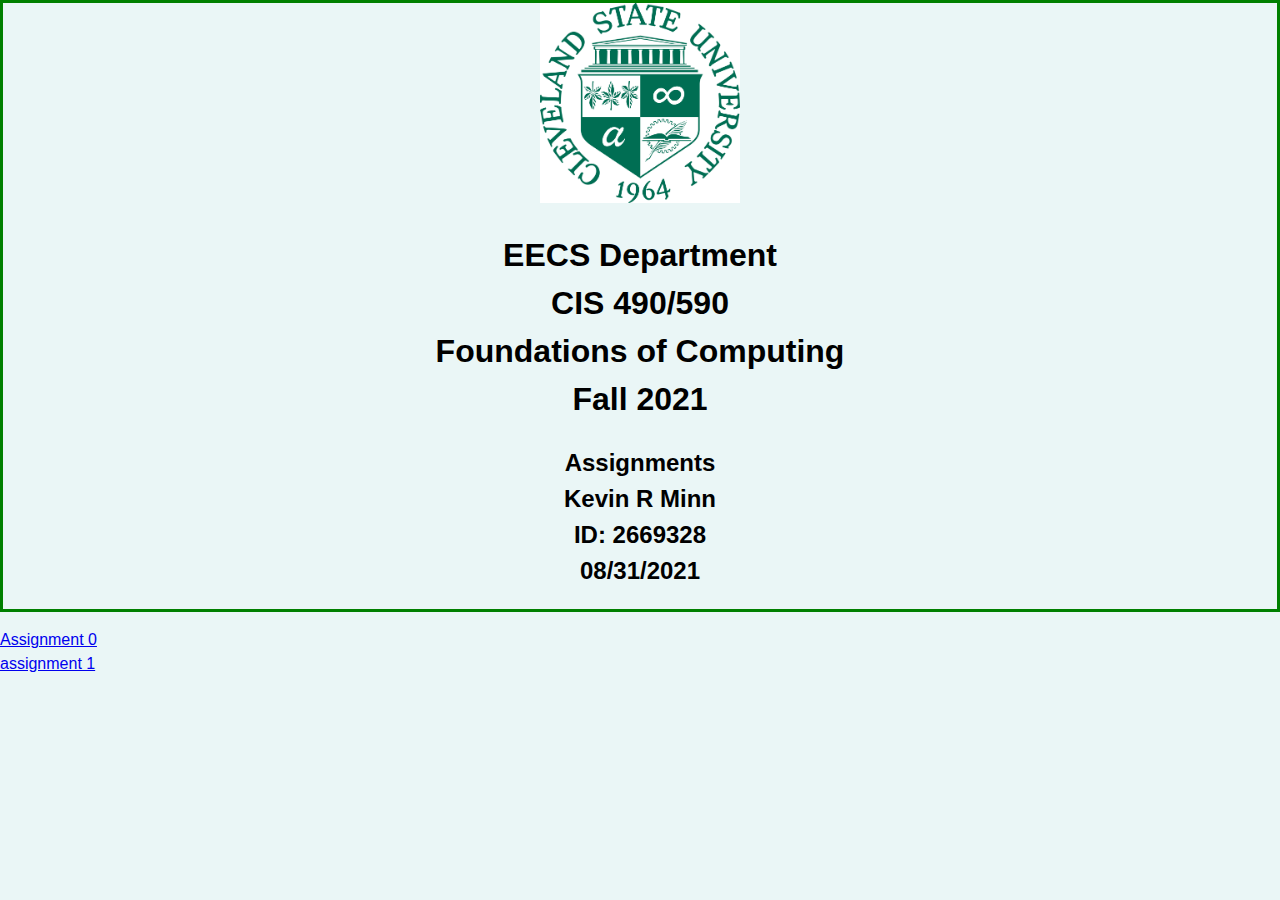
==== index.html @ 91dad4d8 "Update index.html" ====
<!DOCTYPE html>
<html lang="en" dir="ltr">


<head>
  <meta charset="utf-8">
  <title>CIS 490/540 Assignment 0</title>
  <link rel="stylesheet" type="text/css" href="css/styles.css">
</head>





<body>


  <div class="course_title">

    <img class="CSU_Logo" src="./images/CSU_Logo.jpg" alt="CSU_Logo" width="200" height="200">
    <h1>EECS Department <br> CIS 490/590 <br> Foundations of Computing <br> Fall 2021 </h1>
    <h2>Assignments <br> Kevin R Minn <br> ID: 2669328 <br> 08/31/2021 </h2>

  </div>
  <hr>

  <a href="./html/Assignment0.html">Assignment 0</a><br>
  <a href="./html/assignment1.html"> assignment 1</a>





  <!-- <nav itemtype="http://schema.org/SiteNavigationElement" itemscope="itemscope" id="mobile-jeader" class=main-navigation mobile-header-navigation" aria-expanded="false">
    <nav class="main-navigation-mobile-header-navigation" aria-expanded="false">
      <div class="inside-navigation grid-container grid-parent">
        <button class="menu-toggle" aria-controls="mobile-menu" aria-expanded="false">
          <span class="mobile-menu"> Menu</span>
        </button>

        <div id="mobile-menu" class="main-nav">
          <ul id="menu-primary-naigation-1" ckass="menu sf-menu">

        </div>
      </div>
    </nav>
  </nav> -->


</body>



</html>
---- css/styles.css ----
body{
  background-color: #EAF6F6;
  margin: 0;
}

hr{
  background-color: black;
  border-style: none;
}

.course_title{
  text-align: center;
  border: 3px solid green;
}

.CSU_Logo{
  background: #EAF6F6;
}

@media (max-width: 768px)
#mobile-header {
    display: block!important;
    opacity: 1;
    width: auto!important;
    padding: 15px!important;
}

.main-navigation, .main-navigation ul ul {
    background-color: #fff;
}

.main-navigation.mobile-header-navigation {

    float: none;
    margin-bottom: 0;
}

.main-navigation{
  z-index: 100;
  clear:both;

}

body, button, input, select, textarea {
    font-family: "Open Sans",sans-serif;
    font-size: 16px;
}



body {
    line-height: 1.5;
}

body, button, input, select, textarea {

    font-weight: 400;
    text-transform: none;

}


html {
    -webkit-text-size-adjust: 100%;
}


  @media (max-width: 768px)
  .mobile-header-logo .main-navigation.mobile-header-navigation .menu-toggle {
      display: inline-block;
      float: right;
      clear: none;
      width: auto;
  }
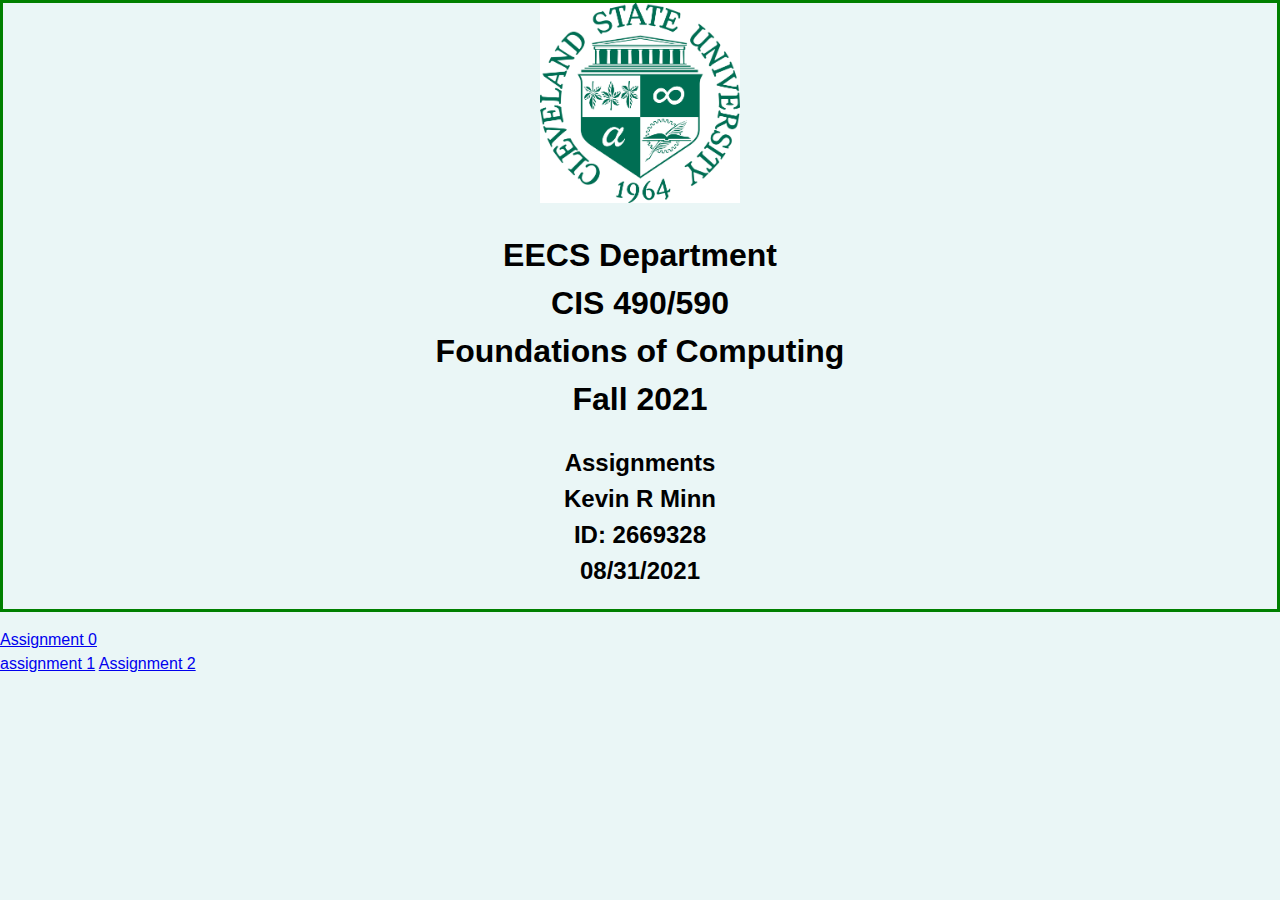
==== commit 958427b3: "Update index.html" ====
--- a/index.html
+++ b/index.html
@@ -24,9 +24,9 @@
   </div>
   <hr>
 
-  <a href="./html/Assignment0.html">Assignment 0</a><br>
-  <a href="./html/assignment1.html"> assignment 1</a>
-
+  <a href="Assignment0.html">Assignment 0</a><br>
+  <a href="assignment1.html"> assignment 1</a>
+  <a href="./Assignment2P1.html"> Assignment 2</a>
 
 
 
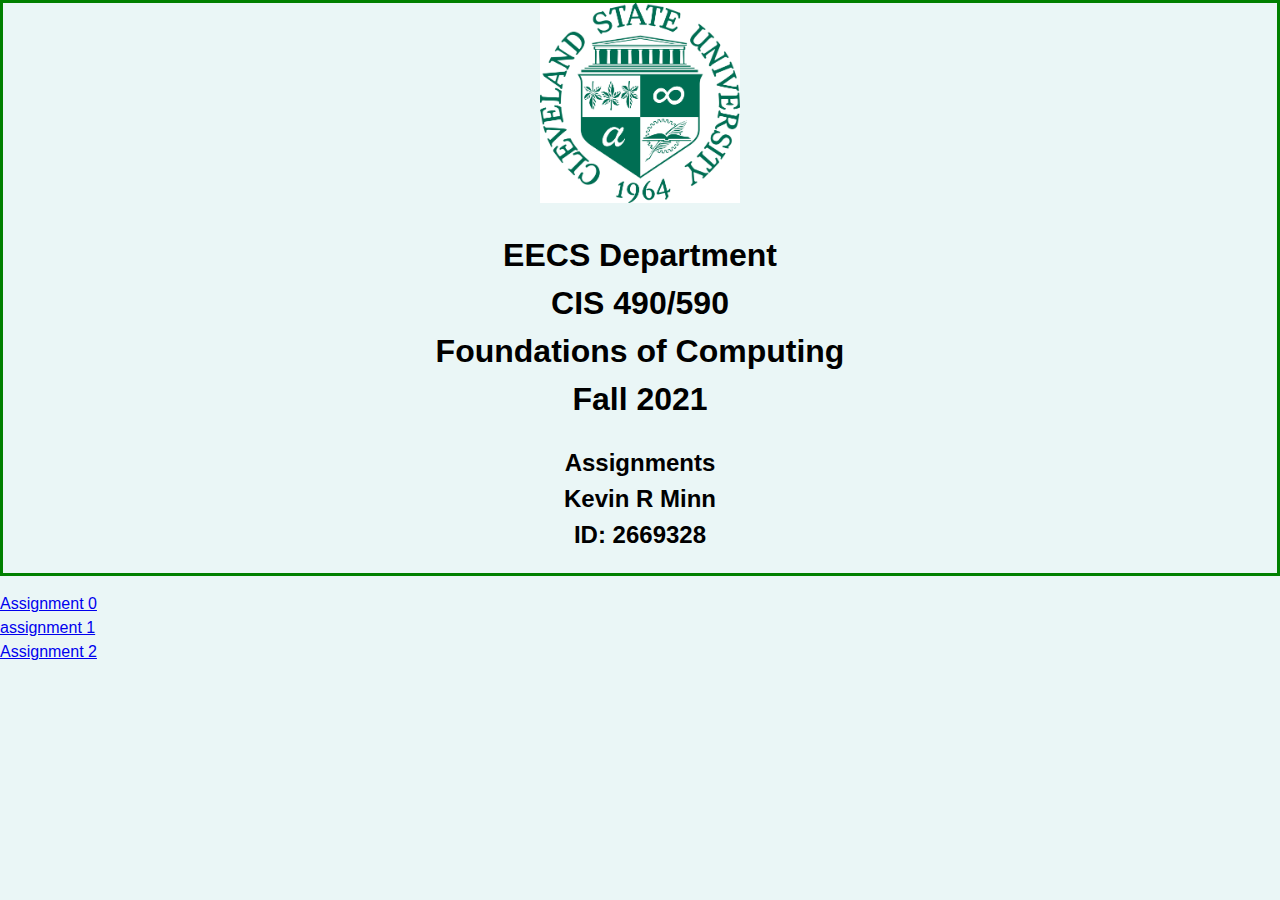
==== commit 542c40e5: "Update index.html" ====
--- a/index.html
+++ b/index.html
@@ -19,14 +19,14 @@
 
     <img class="CSU_Logo" src="./images/CSU_Logo.jpg" alt="CSU_Logo" width="200" height="200">
     <h1>EECS Department <br> CIS 490/590 <br> Foundations of Computing <br> Fall 2021 </h1>
-    <h2>Assignments <br> Kevin R Minn <br> ID: 2669328 <br> 08/31/2021 </h2>
+    <h2>Assignments <br> Kevin R Minn <br> ID: 2669328 <br></h2>
 
   </div>
   <hr>
 
   <a href="Assignment0.html">Assignment 0</a><br>
-  <a href="assignment1.html"> assignment 1</a>
-  <a href="./Assignment2P1.html"> Assignment 2</a>
+  <a href="assignment1.html"> assignment 1</a><br>
+  <a href="Assignment2P1.html"> Assignment 2</a>
 
 
 
